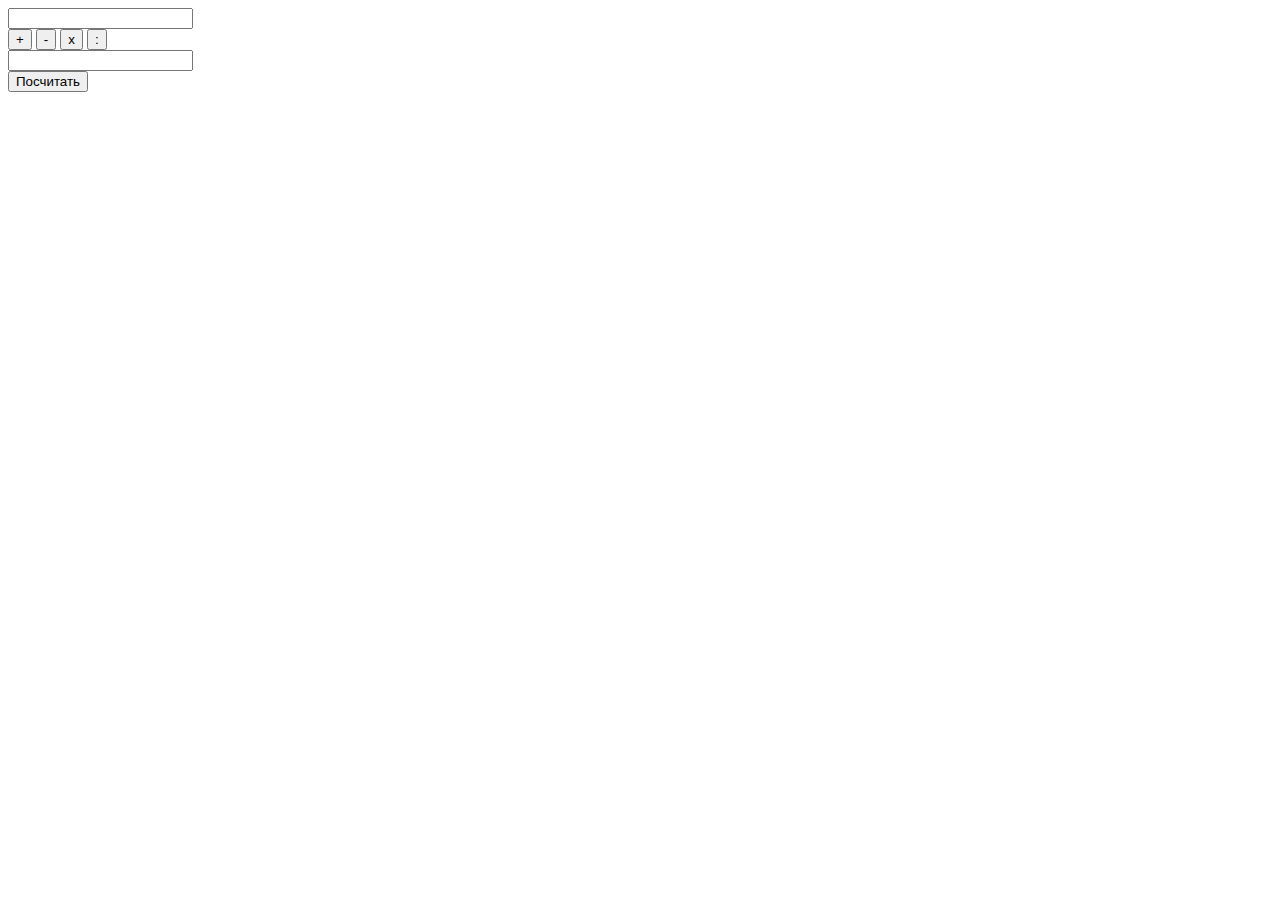
==== block.html @ cc9e5ed6 "homework 8" ====
<!DOCTYPE html>
<html lang="ru">
    <head>
        <meta charset="utf-8">
        <title>Калькулятор</title>
    </head>
    <body>

        <input id="num1" />
    

        <div id="operator_btns">
          <button id="plus" onclick="op='+'">+</button>
          <button id="minus" onclick="op='-'">-</button>
          <button id="times" onclick="op='*'">x</button>
          <button id="divide" onclick="op='/'">:</button>
        </div>
    

        <input id="num2" />
        <br>
  
        <button >Посчитать</button>
  
        <p id="result"></p>
    
        <script>

          let op; 

          function func() {

            let result;

            let num1 = Number(document.getElementById("num1").value);
            let num2 = Number(document.getElementById("num2").value);

            switch (op) {
              case '+':
                result = num1 + num2;
                break;
              case '-':
                result = num1 - num2;
                break;
              case '*':
                result = num1 * num2;
                break;
              case '/':
                result = num1 / num2;
                break;
            }
   
            document.getElementById("result").innerHTML = result;
          }
        </script>
    
    </body>
</html>
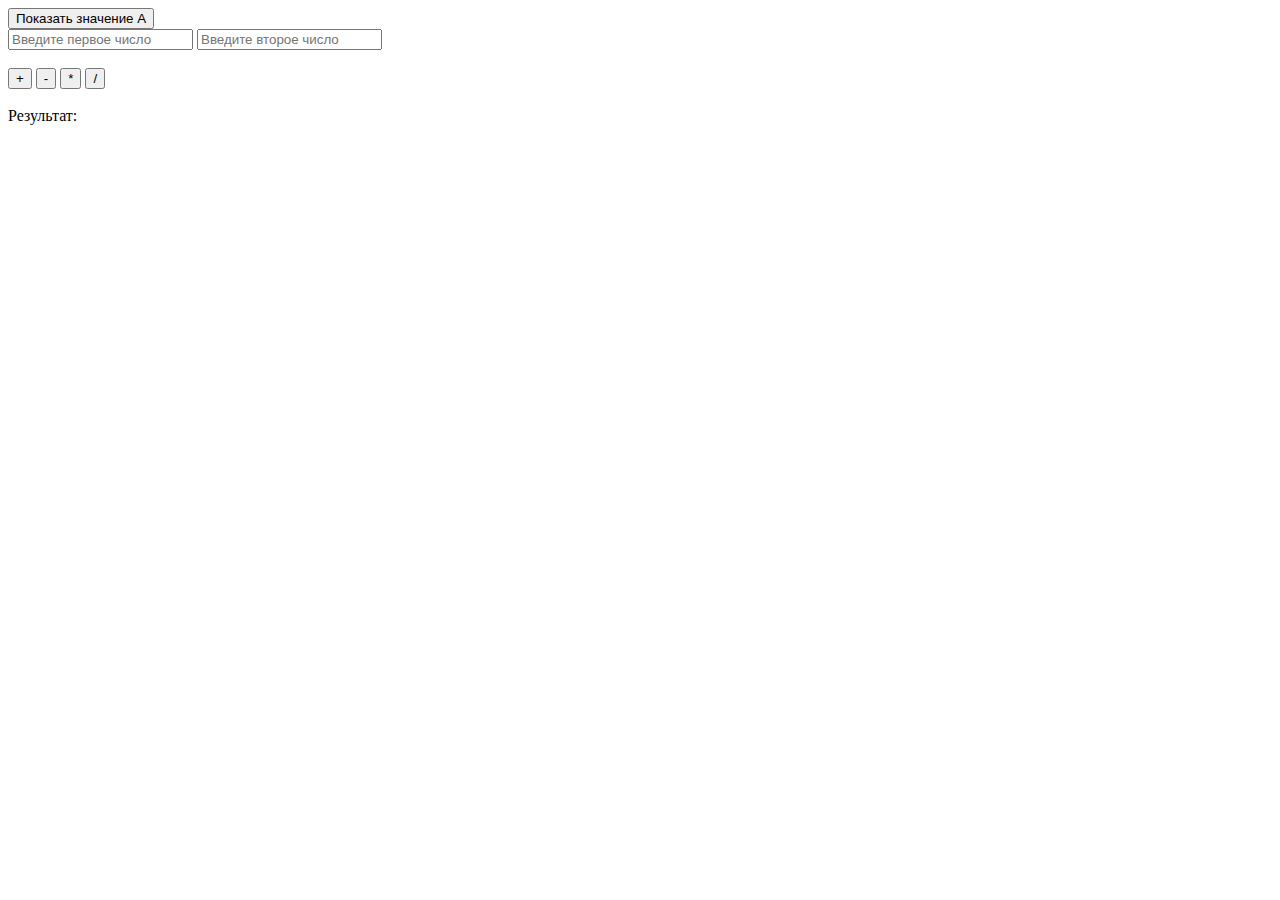
==== commit 719bc1b7: "Homework7 function" ====
--- a/block.html
+++ b/block.html
@@ -1,58 +1,55 @@
 <!DOCTYPE html>
-<html lang="ru">
-    <head>
-        <meta charset="utf-8">
-        <title>Калькулятор</title>
-    </head>
-    <body>
+<html lang="en">
+<head>
+    <meta charset="UTF-8">
+    <meta name="viewport" content="width=device-width, initial-scale=1.0">
+    <title>Display Value</title>
+    <script>
+        let A = "Значение переменной А";
+        function displayValue () {
+            const displayDiv = document.getElementById ("display");
+            displayDiv.textContent = A;
+            
+        }
+    </script>
+</head>
+<body>
+    <button onclick="displayValue()">Показать значение А</button>
+    <div id="display"></div>
+    <input type="number" id="inputNumber1" placeholder="Введите первое число">
+    <input type="number" id="inputNumber2" placeholder="Введите второе число">
+    <br><br>
+    <button onclick="calculate('+')">+</button>
+    <button onclick="calculate('-')">-</button>
+    <button onclick="calculate('*')">*</button>
+    <button onclick="calculate('/')">/</button>
+    <br><br>
+    <div>Результат: <span id="result"></span></div>
 
-        <input id="num1" />
-    
-
-        <div id="operator_btns">
-          <button id="plus" onclick="op='+'">+</button>
-          <button id="minus" onclick="op='-'">-</button>
-          <button id="times" onclick="op='*'">x</button>
-          <button id="divide" onclick="op='/'">:</button>
-        </div>
-    
-
-        <input id="num2" />
-        <br>
-  
-        <button >Посчитать</button>
-  
-        <p id="result"></p>
-    
-        <script>
-
-          let op; 
-
-          function func() {
-
+    <script>
+        function calculate(operation) {
+            const num1 = parseFloat(document.getElementById('inputNumber1').value);
+            const num2 = parseFloat(document.getElementById('inputNumber2').value);
             let result;
 
-            let num1 = Number(document.getElementById("num1").value);
-            let num2 = Number(document.getElementById("num2").value);
-
-            switch (op) {
-              case '+':
-                result = num1 + num2;
-                break;
-              case '-':
+            switch (operation) {
+                case '+':
+                    result = num1 + num2;
+                    break;
+            case '-':
                 result = num1 - num2;
                 break;
-              case '*':
+                case '*':
                 result = num1 * num2;
                 break;
-              case '/':
-                result = num1 / num2;
+                case '/':
+                result = num2 !== 0 ? num1 / num2: "Ошибка деления на ноль";
                 break;
+                default:
+                    result = "Неизвестная операция";
             }
-   
-            document.getElementById("result").innerHTML = result;
-          }
-        </script>
-    
-    </body>
+            document.getElementById('result').textContent = result;
+        }
+    </script>
+</body>
 </html>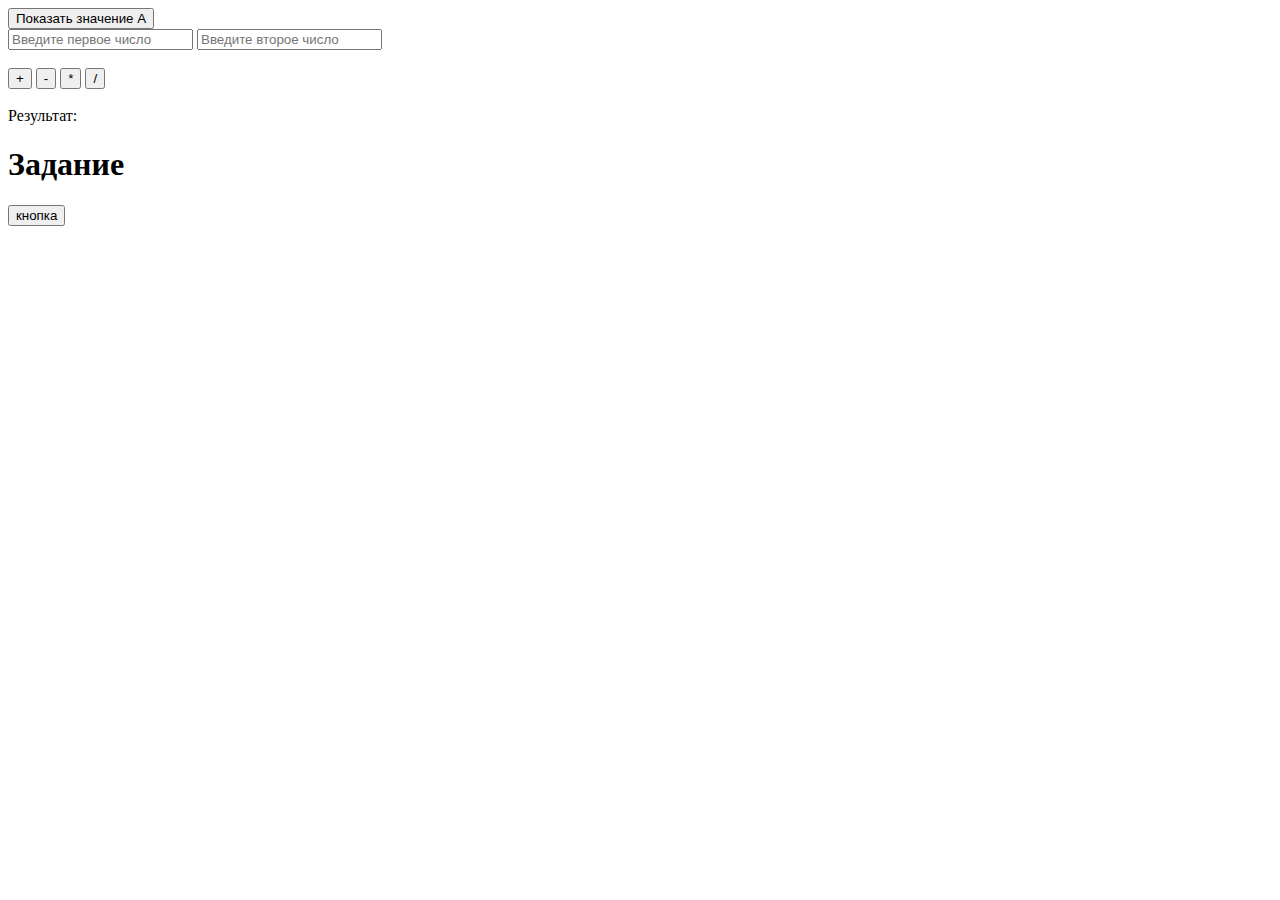
==== commit b69f6db5: "home" ====
--- a/block.html
+++ b/block.html
@@ -4,6 +4,8 @@
     <meta charset="UTF-8">
     <meta name="viewport" content="width=device-width, initial-scale=1.0">
     <title>Display Value</title>
+    <head>
+        <title>Display Value</title>
     <script>
         let A = "Значение переменной А";
         function displayValue () {
@@ -16,6 +18,8 @@
 <body>
     <button onclick="displayValue()">Показать значение А</button>
     <div id="display"></div>
+</body>
+<body>
     <input type="number" id="inputNumber1" placeholder="Введите первое число">
     <input type="number" id="inputNumber2" placeholder="Введите второе число">
     <br><br>
@@ -33,23 +37,31 @@
             let result;
 
             switch (operation) {
-                case '+':
-                    result = num1 + num2;
-                    break;
-            case '-':
+              case '+':
+                result = num1 + num2;
+                break;
+              case '-':
                 result = num1 - num2;
                 break;
-                case '*':
+              case '*':
                 result = num1 * num2;
                 break;
-                case '/':
+              case '/':
                 result = num2 !== 0 ? num1 / num2: "Ошибка деления на ноль";
                 break;
                 default:
                     result = "Неизвестная операция";
             }
+
             document.getElementById('result').textContent = result;
-        }
-    </script>
+          }
+        </script>
+    </body>
+    <body>
+        <h1 class="one">Задание</h1>
+<button class="btn">кнопка</button>
+<script src="1.js"></script>
+
 </body>
+
 </html>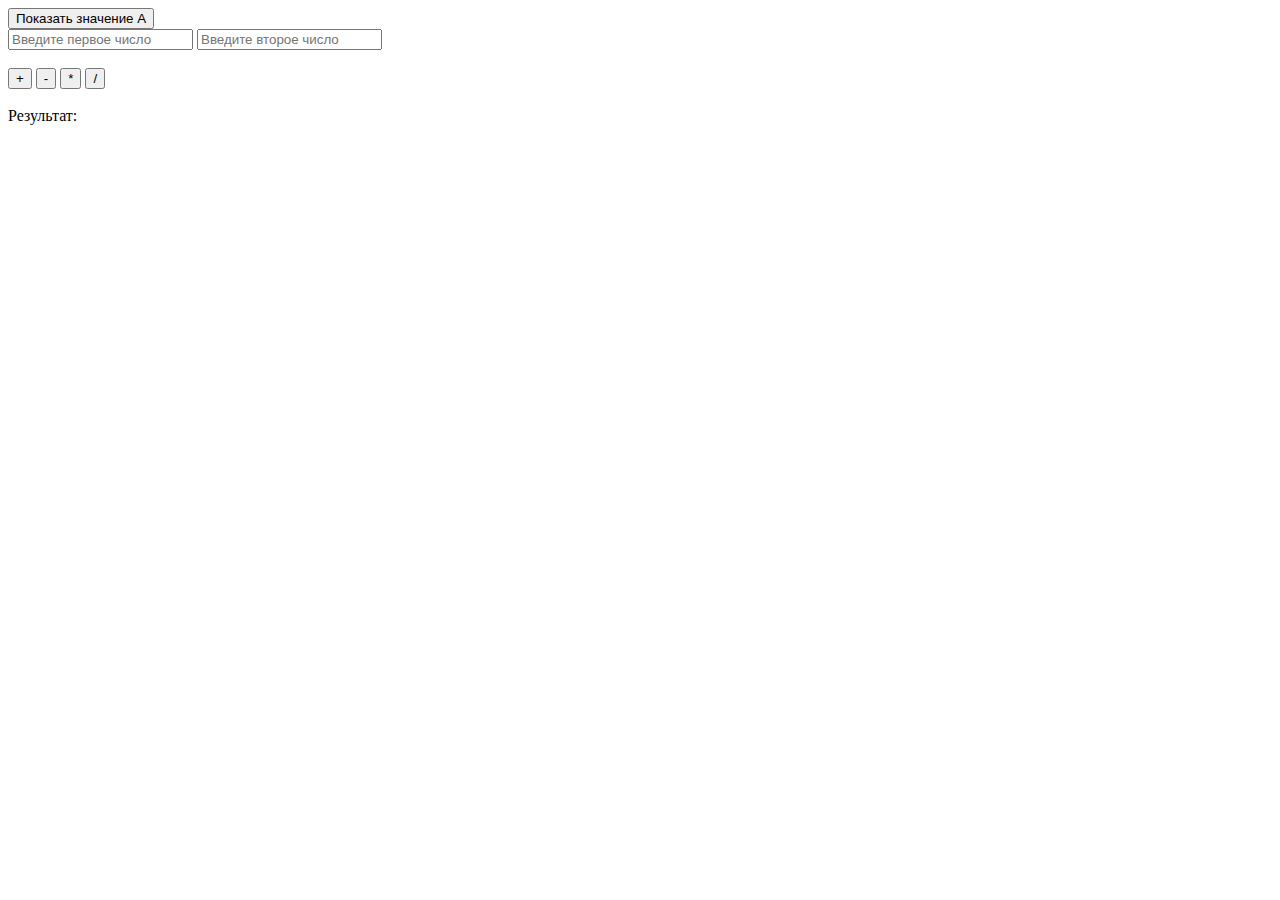
==== commit ef023c9f: "new" ====
--- a/block.html
+++ b/block.html
@@ -57,11 +57,4 @@
           }
         </script>
     </body>
-    <body>
-        <h1 class="one">Задание</h1>
-<button class="btn">кнопка</button>
-<script src="1.js"></script>
-
-</body>
-
 </html>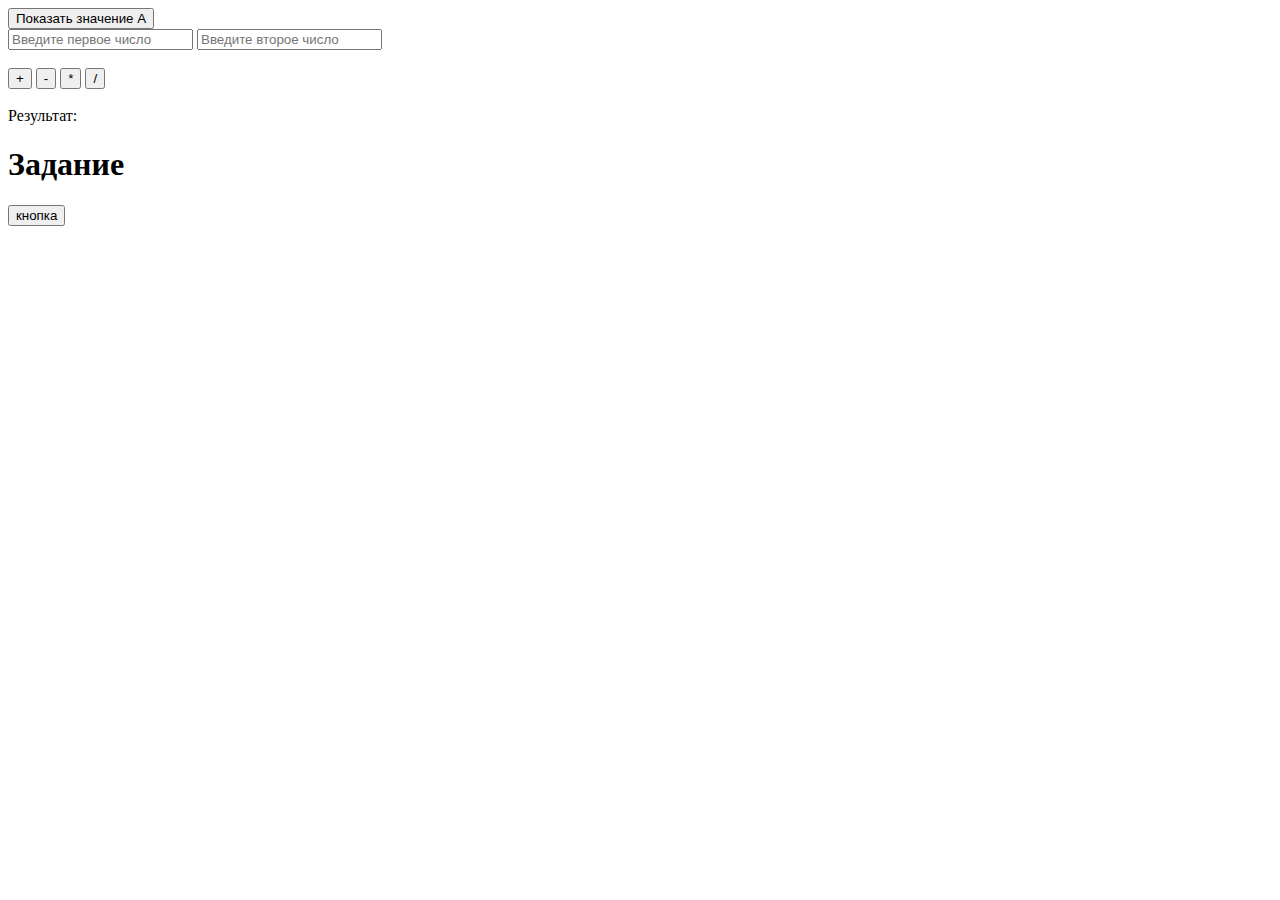
==== commit ae2c044d: "homework 10 api" ====
--- a/block.html
+++ b/block.html
@@ -57,4 +57,11 @@
           }
         </script>
     </body>
+    <body>
+        <h1 class="one">Задание</h1>
+<button class="btn">кнопка</button>
+<script src="1.js"></script>
+
+</body>
+
 </html>